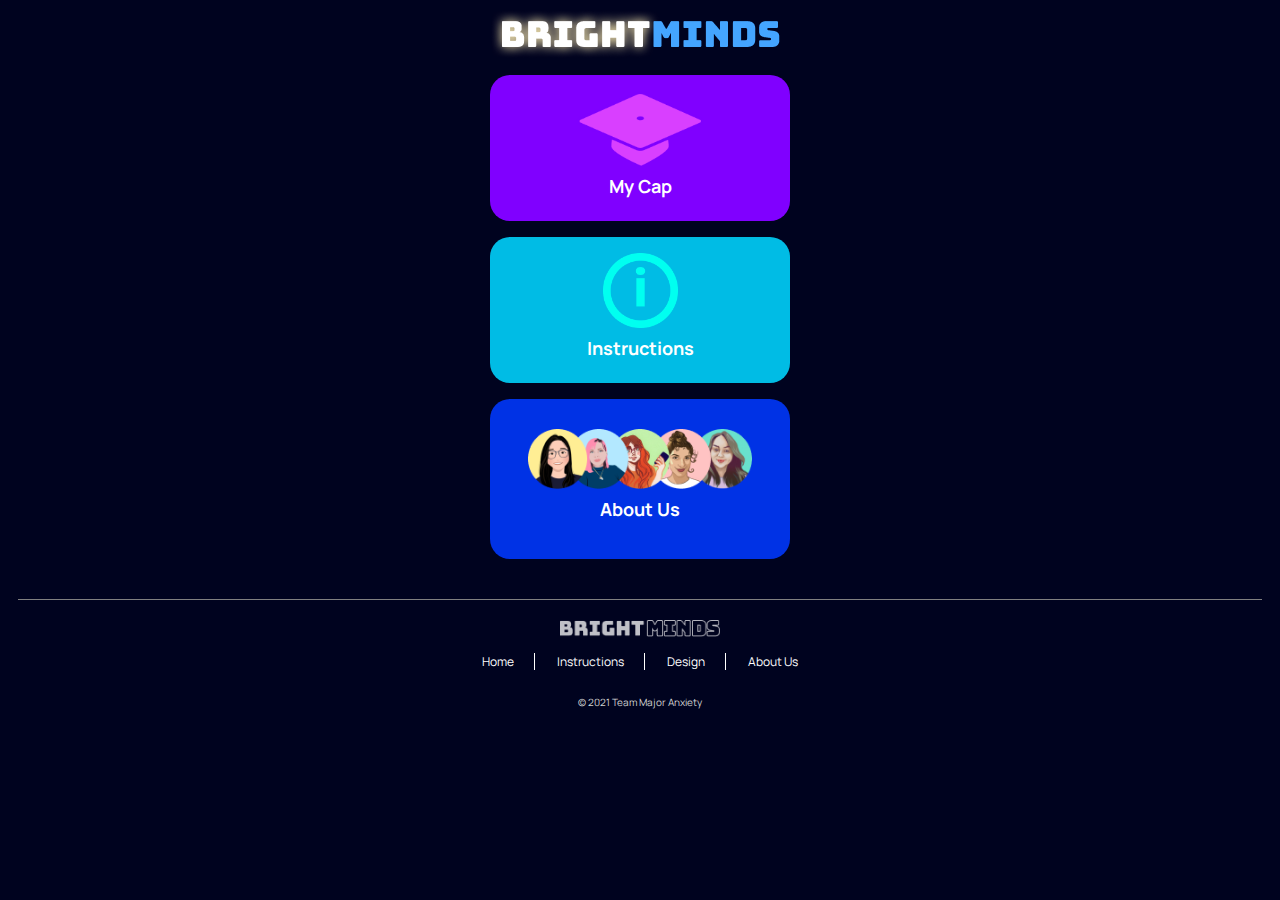
==== index.html @ 07a20e30 "Favicon Now Works" ====
<!DOCTYPE html>
<html lang="en">

<head>
    <meta charset="utf-8" />
    <title>BrightMinds</title>
    <link rel="preconnect" href="https://fonts.gstatic.com">
    <link href="https://fonts.googleapis.com/css2?family=Manrope:wght@200;300;400;500;600;700;800&display=swap" rel="stylesheet">
    <link rel="stylesheet" type="text/css" href="style.css">
    <meta name="viewport" content="width=device-width, minimum-scale=1.0, maximum-scale=1.0" />
    <link rel="apple-touch-icon" href="assets/apple-touch-icon.png">
</head>

<body>
    <header>
        <img class="brightmindsLogo" img src="assets/BrightMinds_Logo.png" alt="logo" style="display: block;">
    </header>

    <main>
        <a href="designLanding.html">
            <div class="categories" id="designCat">
                <div>
                    <img class="cat" src="assets/landing-cap-icon.png" alt="cap icon" style="height: 75px;">
                </div>
                    <h2>My Cap</h2>
            </div>
    </a>
    <a href="instructions.html">
        <div class="categories" id="instructionsCat">
            <div>
                <img class="cat" src="assets/landing-info-icon.png" alt="instructions icon" style="height: 75px;">
            </div>
                <h2>Instructions</h2>
        </div>
    </a>
    <a href="about.html">
        <div class="categories" id="aboutCat">
            <div>
                <img class="cat" src="assets/landing-meettheteam-icon.png" alt="about icon" style="height: 60px;">
            </div>
                <h2>About Us</h2>
        </div>
    </a>
    </main>

    <footer>
        <img class="brightmindsLogo" img src="assets/brightminds-footer-logo.png" alt="logo" style="width: 160px;">
        <div class="base">
            <a href="index.html">Home</a>
            <a href="instructions.html">Instructions</a>
            <a href="designLanding.html">Design</a>
            <a href="about.html" style="padding:0px; margin:0px; border-style: none;">About Us</a>
        </div>
    <p>&#169; 2021 Team Major Anxiety</p>
</footer>

</body>

</html>
---- style.css ----
html {
    background-color: #00031F;
    color: white;
    font-family: 'Manrope', sans-serif;
}

header {
    /* display: inline-block; */
}

main {
    margin-left: 0.625rem;
    margin-right: 0.625rem;
}

.brightmindsLogo {
    display: inline-block;
    margin: auto;
}

footer {
    display: block;
    text-align: center;
    margin: 40px 10px 20px 10px;
    padding-top: 20px;
    border-top: 1px solid gray;
    font-size: 0.75rem;
}

footer p {
    font-size: 0.625rem;
    margin-top: 0.75rem;
    color: lightgray;
}

.base {
    margin: 0.75rem 0rem;
}

.base a {
    padding-right: 20px;
    margin-right: 20px;
    border-right: 1px solid white;
}

h1 {
    display: inline-block;
    font-size: 20px;
    font-weight: bolder;
}

h2 {
    display: inline-block;
    font-size: 18px;
    font-weight: bolder;
}

h3 {
    display: inline-block;
    font-size: 16px;
    font-weight: bolder;
    line-height: normal;
}

h4 {
    display: inline-block;
    font-size: 14px;
    font-weight: bolder;
    line-height: normal;
}

h5 {
    display: inline-block;
    font-size: 14px;
    font-weight: bolder;
    line-height: normal;
    margin: 0;
}

h6 {
    display: inline-block;
    font-size: 14px;
    font-weight: bold;
    line-height: normal;
}

h7 {
    display: inline-block;
    font-size: 12px;
    font-weight: 400;
    line-height: normal;
}

p {
    display: inline-block;
    font-size: 14px;
    font-weight: 400;
    line-height: 175%;
    margin: 0;
}

.about {
    display: grid;
    grid-template-columns: 1fr 3fr;
    padding-top: 70px;
}

.abtMain {
    display: grid;
    text-align: center;
    grid-template-rows: 0.5fr 0.1fr 0.25fr;
    margin-left: auto;
    margin-right: auto;
}

.abtMain img {
    width: 120px;
}

.abtTxt {
    padding-left: 20px;
}

.categories {
    position: relative;
    width: 300px;
    height: 130px;
    margin: auto;
    margin-top: 1rem;
    padding-top: 1rem;
    border-radius: 20px;
    font-size: 20px;
}

.categories h2 {
    margin: 0px;
}

a {
    color: white;
    text-decoration: none;
}

#homeButton {
    width: 32px;
}

#teamTitle {
    display: block;
    border-bottom: 1px solid white;
    text-align: center;
    padding: 40px 0px 25px 0px;
}

#designCat,
#createNewCat {
    background-color: #8000FF;
    text-align: center;
}

#instructionsCat,
#presetCat {
    background-color: #00BCE5;
    text-align: center;
}

#aboutCat {
    background-color: #0032E5;
    text-align: center;
    padding-top: 1.9rem;
}


/* #capCanvas {
    position: absolute;
    top: 150px;
    left: 50px;
} */


/* Page Numbers in Premade Design */
.pageNumbers {
    /* display: inline-block;
    margin: auto; */
    text-align: center;
    margin-top: 2rem;
  }
  
.pageNumbers p {
    color: white;
    padding-right: 1.5rem;
    padding-left: 1.5rem;
    text-decoration: none;
  }

.pageNumbers img {
    padding-left: 1.5rem;
}

button {
    -webkit-appearance: none;
    -moz-appearance: none;
    appearance: none;
    border: none;
    background-color: transparent;
    position: relative;
}

/* Create Design Buttons above the canvas*/
#createTop {
    border: none;
    background-color: transparent;
    margin-top: 2rem;
    margin-bottom: 3rem;
    
}

#createTop img {
    border: none;
    background-color: transparent;
    width: 150%;
}

#undo {
    padding-right: 1rem;
}

#redo {
    padding-right: 1rem;
}

#rotate {
    border: none;
    background-color: transparent;
    margin-left: 3rem;
}

#editSave {
    display: inline-block;
    float: right;
    padding: 1rem 1.8rem;
    margin-right: 1rem;
    border-radius: 0.3rem;
    border-style: none;
    background-color: #44A5FF;
    color: white;
}
    
#editSave p {
    font-size: 2.2rem;
    font-weight: 700;
    letter-spacing: 0.1rem;
    line-height: normal;
}

/* #preview {
    border: none;
    background-color: transparent;
    color: white;
}

#preview p {
    font-size: 0.813rem;
    font-weight: 400;
    letter-spacing: 0.1rem;
} */


/* Colorpicker */
#colorPicker {
    width: 30%;
    float: left;
}

input[type=color] {
    -webkit-appearance: none;
    -moz-appearance: none;
    appearance: none;

    border: none;
    border-radius: 20px;
    width: 45px;
    height: 20px;
    margin-right: 5px;
    position: relative;
}

#tools {
    margin-top: 1rem;
}

#tools p {
    text-align: left;
    font-size: 2rem;
    font-weight: 700;
    letter-spacing: 0.1rem;
}

/* Radiobuttons */
#pen {
    /* display: inline-block; */
    float: right;
    width: 70%;
}

input[type=radio] {
    -webkit-appearance: none;
    -moz-appearance: none;
    appearance: none;
    border-radius: 50%;
    width: 15px;
    height: 15px;
    border: 2px solid white;
    background-color: white;
    margin-right: 2rem;
    position: relative;
  }

input[type=radio]:checked {
    border-width: 6px;
    border-color: #006ED3;
    background-color: white;
}

#small {
    width: 50px;
    height: 50px;
}

#medium {
    width: 70px;
    height: 70px;
}

#large {
    width: 90px;
    height: 90px;
}

#xlarge {
    width: 110px;
    height: 110px;
}

#eraser {
    border: none;
    background-color: transparent;
}

/* Instructions */
#carrotMenu {
    padding-bottom: 5rem;
    display: inline-block;
}

#carrotMenu img{
    float: right;
    width: 35px;
    margin-top: 0.7rem;
    padding-right: 4rem;
}

/* Preset cards */
#presets img{
    width: 150px;
}

#presets div{
    display: inline-block;
    padding: 0.4rem 0.4rem 3rem 0.4rem;
    margin: 1rem 0.4rem 0.2rem 0.4rem;
    background-color: #283D72;
    border-radius: 0.4rem;
}
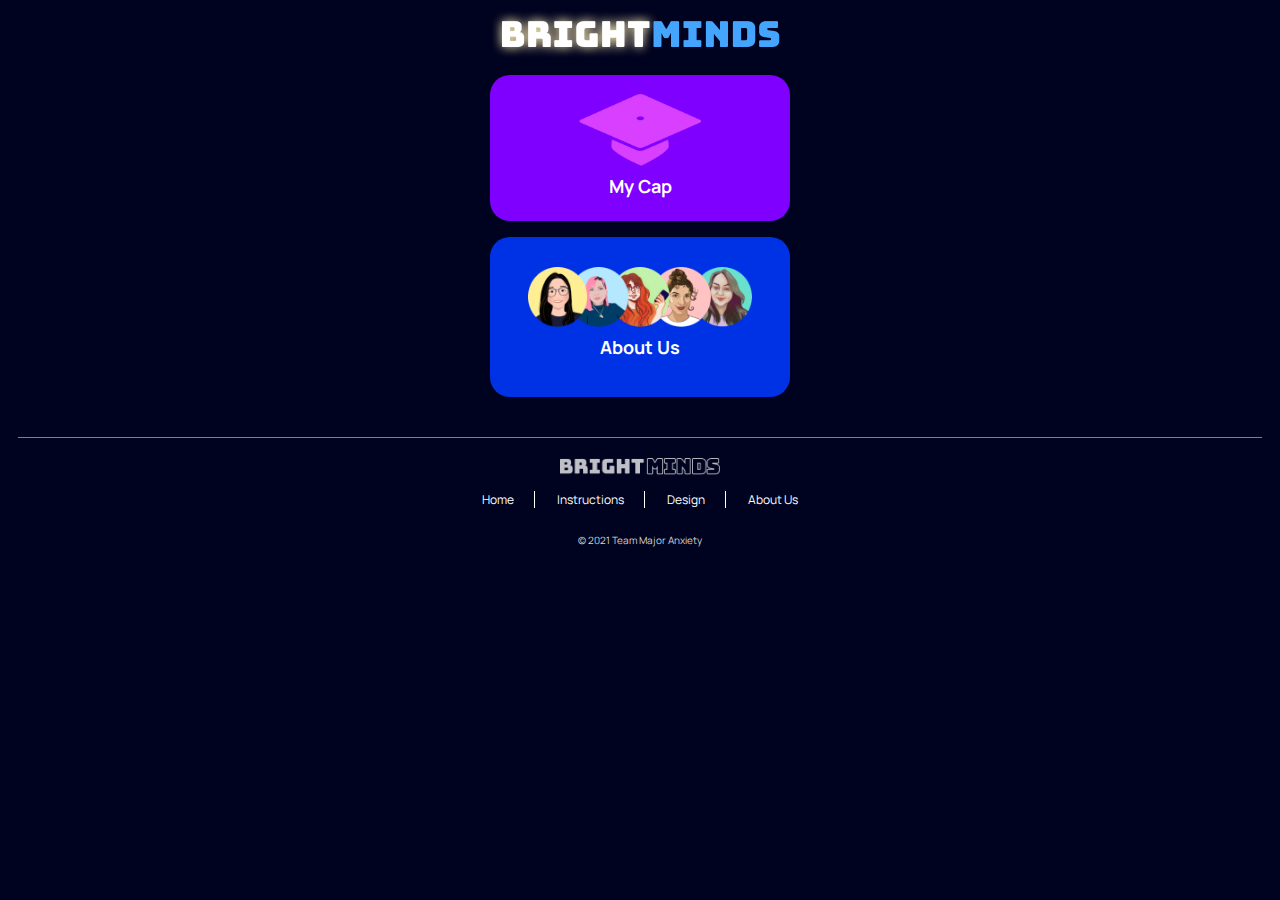
==== commit 2142fdea: "Changed profile img" ====
--- a/index.html
+++ b/index.html
@@ -9,11 +9,12 @@
     <link rel="stylesheet" type="text/css" href="style.css">
     <meta name="viewport" content="width=device-width, minimum-scale=1.0, maximum-scale=1.0" />
     <link rel="apple-touch-icon" href="assets/apple-touch-icon.png">
+    <link rel="icon" href="assets/apple-touch-icon.png" type="image">
 </head>
 
 <body>
     <header>
-        <img class="brightmindsLogo" img src="assets/BrightMinds_Logo.png" alt="logo" style="display: block;">
+        <img class="brightmindsLogo" img src="assets/BrightMinds_Logo.png" alt="logo">
     </header>
 
     <main>
@@ -25,14 +26,14 @@
                     <h2>My Cap</h2>
             </div>
     </a>
-    <a href="instructions.html">
+    <!-- <a href="instructions.html">
         <div class="categories" id="instructionsCat">
             <div>
                 <img class="cat" src="assets/landing-info-icon.png" alt="instructions icon" style="height: 75px;">
             </div>
                 <h2>Instructions</h2>
         </div>
-    </a>
+    </a> -->
     <a href="about.html">
         <div class="categories" id="aboutCat">
             <div>
@@ -44,7 +45,7 @@
     </main>
 
     <footer>
-        <img class="brightmindsLogo" img src="assets/brightminds-footer-logo.png" alt="logo" style="width: 160px;">
+        <img class="footerLogo" img src="assets/brightminds-footer-logo.png" alt="logo" style="width: 160px;">
         <div class="base">
             <a href="index.html">Home</a>
             <a href="instructions.html">Instructions</a>
--- a/style.css
+++ b/style.css
@@ -2,10 +2,6 @@
     background-color: #00031F;
     color: white;
     font-family: 'Manrope', sans-serif;
-}
-
-header {
-    /* display: inline-block; */
 }
 
 main {
@@ -13,9 +9,20 @@
     margin-right: 0.625rem;
 }
 
+.homeButton {
+    /* width: 10%; */
+    float: left;
+}
+
+.topLogo {
+    width: 20%;
+    display: inline-block;
+}
+
 .brightmindsLogo {
-    display: inline-block;
-    margin: auto;
+    display: block;
+    margin-left: auto;
+    margin-right: auto;
 }
 
 footer {
@@ -97,6 +104,11 @@
     font-weight: 400;
     line-height: 175%;
     margin: 0;
+}
+
+.button {
+    font-size: 16px;
+    font-weight: bold;
 }
 
 .about {
@@ -141,15 +153,11 @@
     text-decoration: none;
 }
 
-#homeButton {
-    width: 32px;
-}
-
 #teamTitle {
     display: block;
     border-bottom: 1px solid white;
     text-align: center;
-    padding: 40px 0px 25px 0px;
+    padding: 20px 0px 25px 0px;
 }
 
 #designCat,
@@ -204,6 +212,11 @@
     border: none;
     background-color: transparent;
     position: relative;
+    color: white;
+    font-size: 1rem;
+    text-transform: uppercase;
+    letter-spacing: 0.05rem;
+    font-weight: bold;
 }
 
 /* Create Design Buttons above the canvas*/
@@ -212,7 +225,6 @@
     background-color: transparent;
     margin-top: 2rem;
     margin-bottom: 3rem;
-    
 }
 
 #createTop img {
@@ -236,7 +248,6 @@
 }
 
 #editSave {
-    display: inline-block;
     float: right;
     padding: 1rem 1.8rem;
     margin-right: 1rem;
@@ -267,9 +278,14 @@
 
 
 /* Colorpicker */
-#colorPicker {
+#cp {
     width: 30%;
     float: left;
+    height: 172px;
+}
+
+#cp p {
+    margin-bottom: 20px;
 }
 
 input[type=color] {
@@ -278,15 +294,14 @@
     appearance: none;
 
     border: none;
-    border-radius: 20px;
-    width: 45px;
-    height: 20px;
-    margin-right: 5px;
-    position: relative;
+    border-radius: 10px;
+    width: 200px;
+    height: 70px;
+    padding: 10px;
 }
 
 #tools {
-    margin-top: 1rem;
+    margin-top: 2rem;
 }
 
 #tools p {
@@ -300,7 +315,7 @@
 #pen {
     /* display: inline-block; */
     float: right;
-    width: 70%;
+    width: 65%;
 }
 
 input[type=radio] {
@@ -314,7 +329,7 @@
     background-color: white;
     margin-right: 2rem;
     position: relative;
-  }
+}
 
 input[type=radio]:checked {
     border-width: 6px;
@@ -362,13 +377,108 @@
 
 /* Preset cards */
 #presets img{
-    width: 150px;
+    width: 140px;
 }
 
 #presets div{
     display: inline-block;
-    padding: 0.4rem 0.4rem 3rem 0.4rem;
+    padding: 0.4rem;
     margin: 1rem 0.4rem 0.2rem 0.4rem;
     background-color: #283D72;
     border-radius: 0.4rem;
+}
+
+/*Preset Modal*/
+.presetModal {
+    display: none; /* Hidden by default */
+    position: fixed; /* Stay in place */
+    z-index: 1; /* Sit on top */
+    left: 0;
+    top: 0;
+    width: 100%; /* Full width */
+    height: 100%; /* Full height */
+    overflow: auto; /* Enable scroll if needed */
+    background-color: #283D72; /* Fallback color */
+}
+  
+/* Modal Content/Box */
+.modal-content {
+    background-color: #283D72;;
+    margin: 15% auto; /* 15% from the top and centered */
+    padding: 20px;
+    border-style: none;
+    width: 80%; /* Could be more or less, depending on screen size */
+  }
+
+/* Connect to Cap button */
+.connect {
+    color: #6FAE3D;
+    text-align: center;
+    font-size: 1.2rem;
+    font-weight: bolder;
+}
+  
+/* The Close Button */
+.close {
+    color: #aaa;
+    text-align: center;
+    font-size: 1.2rem;
+    font-weight: bold;
+}
+
+/* Loading Cap Image within loader*/
+.loading {
+    display: block;
+    margin-top: 25%;
+    margin-left: auto;
+    margin-right: auto;
+    background: url("assets/loading-cap.png") center no-repeat;
+    background-size: 60%;
+}
+
+.loader {
+    z-index: -1;
+    border: 5px solid #00031F;
+    border-top: 5px solid #44A5FF; /* Blue */
+    border-right: 5px solid #44A5FF; /* Blue */
+    border-radius: 50%;
+    width: 280px;
+    height: 280px;
+    margin-left: auto;
+    margin-right: auto;
+    position: relative;
+    animation: spin 2s infinite;
+    transition-timing-function: cubic-bezier(0.1, 0.7, 1.0, 0.1);
+  }
+  
+@keyframes spin {
+    0% { transform: rotate(0deg); }
+    100% { transform: rotate(360deg); }
+}
+
+/* Image div for Successful and Failed state */
+.loadingIMG {
+    margin-top: 25%;
+    margin-left: auto;
+    margin-right: auto;
+    text-align: center;
+}
+
+/* Loading message */
+.message {
+    text-align: center;
+    margin-right: auto;
+    margin-left: auto;
+    padding: 1rem;
+}
+
+.message p {
+    font-size: 1rem;
+}
+
+#retryButton {
+    background-color: #44A5FF;
+    padding: 0.9rem 3.3rem;
+    margin-top: 2rem;
+    border-radius: 3px;
 }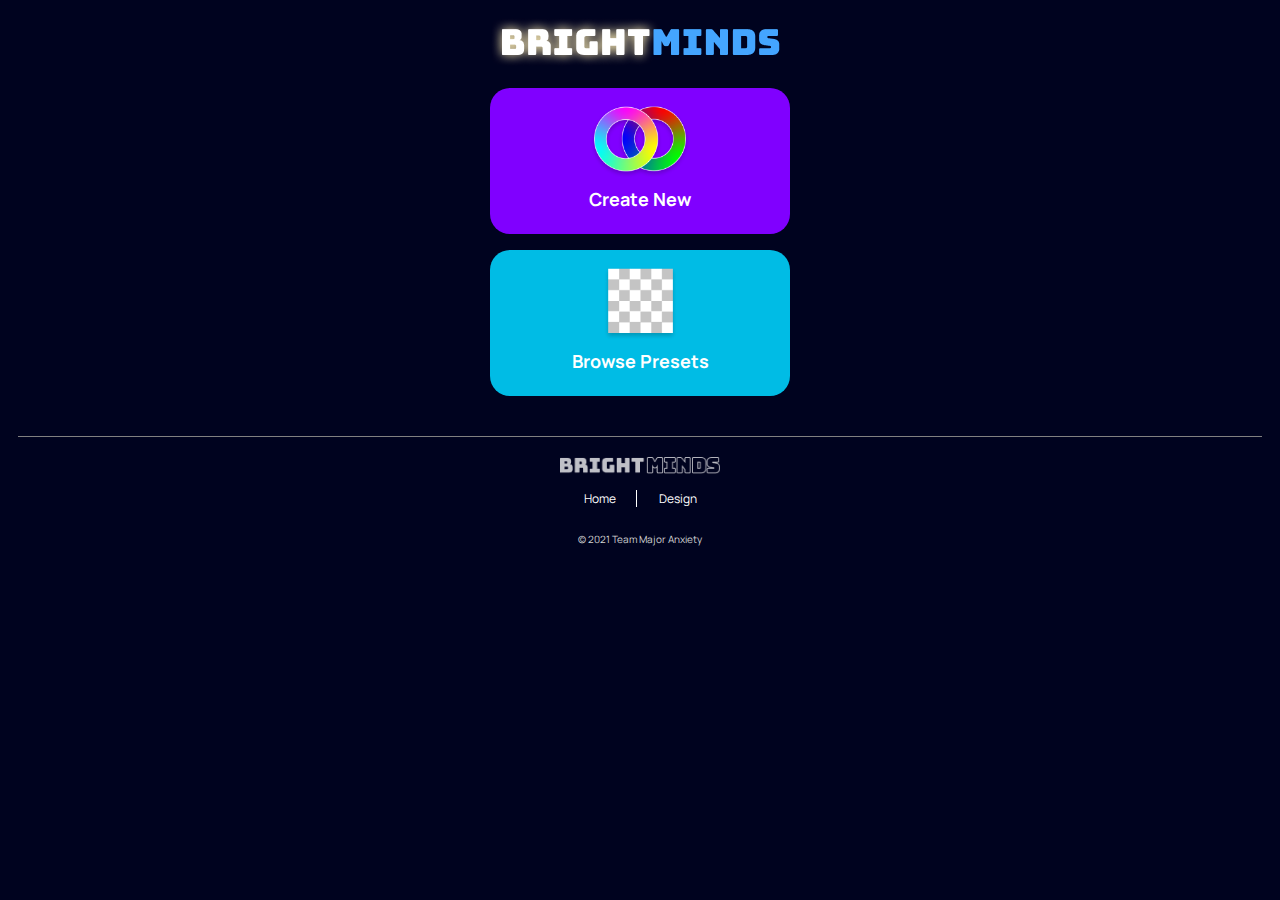
==== commit 68373dff: "Fixed header alignment" ====
--- a/index.html
+++ b/index.html
@@ -14,47 +14,34 @@
 
 <body>
     <header>
-        <img class="brightmindsLogo" img src="assets/BrightMinds_Logo.png" alt="logo">
+            <a href="index.html">
+                <img src="assets/BrightMinds_Logo.png" alt="logo">
+            </a>
     </header>
-
     <main>
-        <a href="designLanding.html">
-            <div class="categories" id="designCat">
-                <div>
-                    <img class="cat" src="assets/landing-cap-icon.png" alt="cap icon" style="height: 75px;">
-                </div>
-                    <h2>My Cap</h2>
+        <a href="create.html">
+            <div class="categories" id="createNewCat">
+                <div><img src="assets/color-wheel-icon.png" alt="logo" style="height: 75px;"></div>
+                <h2>Create New</h2>
             </div>
-    </a>
-    <!-- <a href="instructions.html">
-        <div class="categories" id="instructionsCat">
-            <div>
-                <img class="cat" src="assets/landing-info-icon.png" alt="instructions icon" style="height: 75px;">
+        </a>
+        <a href="preset.html">
+            <div class="categories" id="presetCat">
+                <div><img src="assets/browse-preset-icon.png" alt="logo" style="height: 75px;"></div>
+                <h2>Browse Presets</h2>
             </div>
-                <h2>Instructions</h2>
-        </div>
-    </a> -->
-    <a href="about.html">
-        <div class="categories" id="aboutCat">
-            <div>
-                <img class="cat" src="assets/landing-meettheteam-icon.png" alt="about icon" style="height: 60px;">
-            </div>
-                <h2>About Us</h2>
-        </div>
-    </a>
+        </a>
     </main>
-
     <footer>
         <img class="footerLogo" img src="assets/brightminds-footer-logo.png" alt="logo" style="width: 160px;">
         <div class="base">
-            <a href="index.html">Home</a>
-            <a href="instructions.html">Instructions</a>
-            <a href="designLanding.html">Design</a>
-            <a href="about.html" style="padding:0px; margin:0px; border-style: none;">About Us</a>
+            <a href="index.html" style="border-right: 1px solid white;">Home</a>
+            <!-- <a href="instructions.html">Instructions</a> -->
+            <a href="designLanding.html" style="padding:0px; margin:0;">Design</a>
+            <!-- <a href="about.html" style="padding:0px; margin:0px; border-style: none;">About Us</a> -->
         </div>
     <p>&#169; 2021 Team Major Anxiety</p>
 </footer>
-
 </body>
 
 </html>--- a/style.css
+++ b/style.css
@@ -9,20 +9,25 @@
     margin-right: 0.625rem;
 }
 
+header {
+    margin-top: 1rem;
+    margin-left: 0.5rem;
+    margin-right: 0.5rem;
+    text-align: center;
+}
+
 .homeButton {
-    /* width: 10%; */
     float: left;
 }
 
 .topLogo {
-    width: 20%;
-    display: inline-block;
+    padding-top: 1rem;
+    text-align: center;
 }
 
 .brightmindsLogo {
-    display: block;
-    margin-left: auto;
-    margin-right: auto;
+    display: inline-block;
+    text-align: center;
 }
 
 footer {
@@ -42,12 +47,12 @@
 
 .base {
     margin: 0.75rem 0rem;
+    text-align: center;
 }
 
 .base a {
     padding-right: 20px;
     margin-right: 20px;
-    border-right: 1px solid white;
 }
 
 h1 {
@@ -185,45 +190,19 @@
     left: 50px;
 } */
 
-
-/* Page Numbers in Premade Design */
-.pageNumbers {
-    /* display: inline-block;
-    margin: auto; */
-    text-align: center;
-    margin-top: 2rem;
-  }
-  
-.pageNumbers p {
-    color: white;
-    padding-right: 1.5rem;
-    padding-left: 1.5rem;
-    text-decoration: none;
-  }
-
-.pageNumbers img {
-    padding-left: 1.5rem;
-}
-
-button {
-    -webkit-appearance: none;
-    -moz-appearance: none;
-    appearance: none;
-    border: none;
-    background-color: transparent;
-    position: relative;
-    color: white;
-    font-size: 1rem;
-    text-transform: uppercase;
-    letter-spacing: 0.05rem;
-    font-weight: bold;
-}
+#cree {
+    position: fixed;
+    left: 0;
+    top: 0;
+}
+
 
 /* Create Design Buttons above the canvas*/
+
 #createTop {
     border: none;
     background-color: transparent;
-    margin-top: 2rem;
+    margin-top: 4rem;
     margin-bottom: 3rem;
 }
 
@@ -234,10 +213,14 @@
 }
 
 #undo {
+    border: none;
+    background-color: transparent;
     padding-right: 1rem;
 }
 
 #redo {
+    border: none;
+    background-color: transparent;
     padding-right: 1rem;
 }
 
@@ -256,7 +239,7 @@
     background-color: #44A5FF;
     color: white;
 }
-    
+
 #editSave p {
     font-size: 2.2rem;
     font-weight: 700;
@@ -264,6 +247,7 @@
     line-height: normal;
 }
 
+
 /* #preview {
     border: none;
     background-color: transparent;
@@ -292,7 +276,6 @@
     -webkit-appearance: none;
     -moz-appearance: none;
     appearance: none;
-
     border: none;
     border-radius: 10px;
     width: 200px;
@@ -311,7 +294,9 @@
     letter-spacing: 0.1rem;
 }
 
+
 /* Radiobuttons */
+
 #pen {
     /* display: inline-block; */
     float: right;
@@ -362,35 +347,37 @@
     background-color: transparent;
 }
 
+
 /* Instructions */
-#carrotMenu {
+
+/* #carrotMenu {
     padding-bottom: 5rem;
     display: inline-block;
 }
 
-#carrotMenu img{
+#carrotMenu img {
     float: right;
     width: 35px;
     margin-top: 0.7rem;
     padding-right: 4rem;
-}
+} */
 
 /* Preset cards */
 #presets img{
-    width: 140px;
-}
-
-#presets div{
+    width: 8rem;
+}
+
+#presets div {
     display: inline-block;
     padding: 0.4rem;
     margin: 1rem 0.4rem 0.2rem 0.4rem;
-    background-color: #283D72;
+    border: 0.5rem solid #4465B8;
     border-radius: 0.4rem;
 }
 
 /*Preset Modal*/
 .presetModal {
-    display: none; /* Hidden by default */
+    /* display: none; Hidden by default */
     position: fixed; /* Stay in place */
     z-index: 1; /* Sit on top */
     left: 0;
@@ -398,32 +385,63 @@
     width: 100%; /* Full width */
     height: 100%; /* Full height */
     overflow: auto; /* Enable scroll if needed */
-    background-color: #283D72; /* Fallback color */
-}
-  
+}
+
 /* Modal Content/Box */
-.modal-content {
-    background-color: #283D72;;
-    margin: 15% auto; /* 15% from the top and centered */
-    padding: 20px;
-    border-style: none;
-    width: 80%; /* Could be more or less, depending on screen size */
-  }
+.modal {
+    display: block;
+    margin: auto; /* 15% from the top and centered */
+    padding: 1rem;
+    padding-bottom: 1.8rem;
+    border-radius: 0.5rem;
+    background: #0F245B;
+    width: 60%; /* Could be more or less, depending on screen size */ 
+    text-align: center;
+}
+
+.modal img {
+    margin-bottom: 1.5rem;
+    text-align: center;
+    width: 100%;
+}
+
+/* Buttons: Aligns buttons */
+.buttons {
+    margin-left: auto;
+    margin-right: auto;
+    width: 100%;
+    text-align: center;
+}
 
 /* Connect to Cap button */
-.connect {
-    color: #6FAE3D;
-    text-align: center;
-    font-size: 1.2rem;
-    font-weight: bolder;
+.connectButton {
+    width: 12rem;
+    background-color: #6FAE3D;
+    color: white;
+    padding: 1rem 1.5rem;
+    border-radius: 0.3rem;
+    border: none;
+    text-align: center;
+    font-size: 0.8rem;
+    font-weight: bold;
+    letter-spacing: 0.05rem;
+    text-transform: uppercase;
+    margin-bottom: 1rem;
 }
   
 /* The Close Button */
-.close {
-    color: #aaa;
-    text-align: center;
-    font-size: 1.2rem;
-    font-weight: bold;
+.closeButton {
+    width: 12rem;
+    background-color: #0F245B;
+    color: white;
+    padding: 1rem 1.5rem;
+    border-radius: 0.3rem;
+    border: 0.05rem solid white;
+    text-align: center;
+    font-size: 0.8rem;
+    font-weight: lighter;
+    letter-spacing: 0.05rem;
+    text-transform: uppercase;
 }
 
 /* Loading Cap Image within loader*/
@@ -477,8 +495,15 @@
 }
 
 #retryButton {
+    text-align: center;
     background-color: #44A5FF;
     padding: 0.9rem 3.3rem;
     margin-top: 2rem;
     border-radius: 3px;
+    border: none;
+    color: white;
+    font-size: 0.8rem;
+    text-transform: uppercase;
+    font-weight: bolder;
+    letter-spacing: 0.05rem;
 }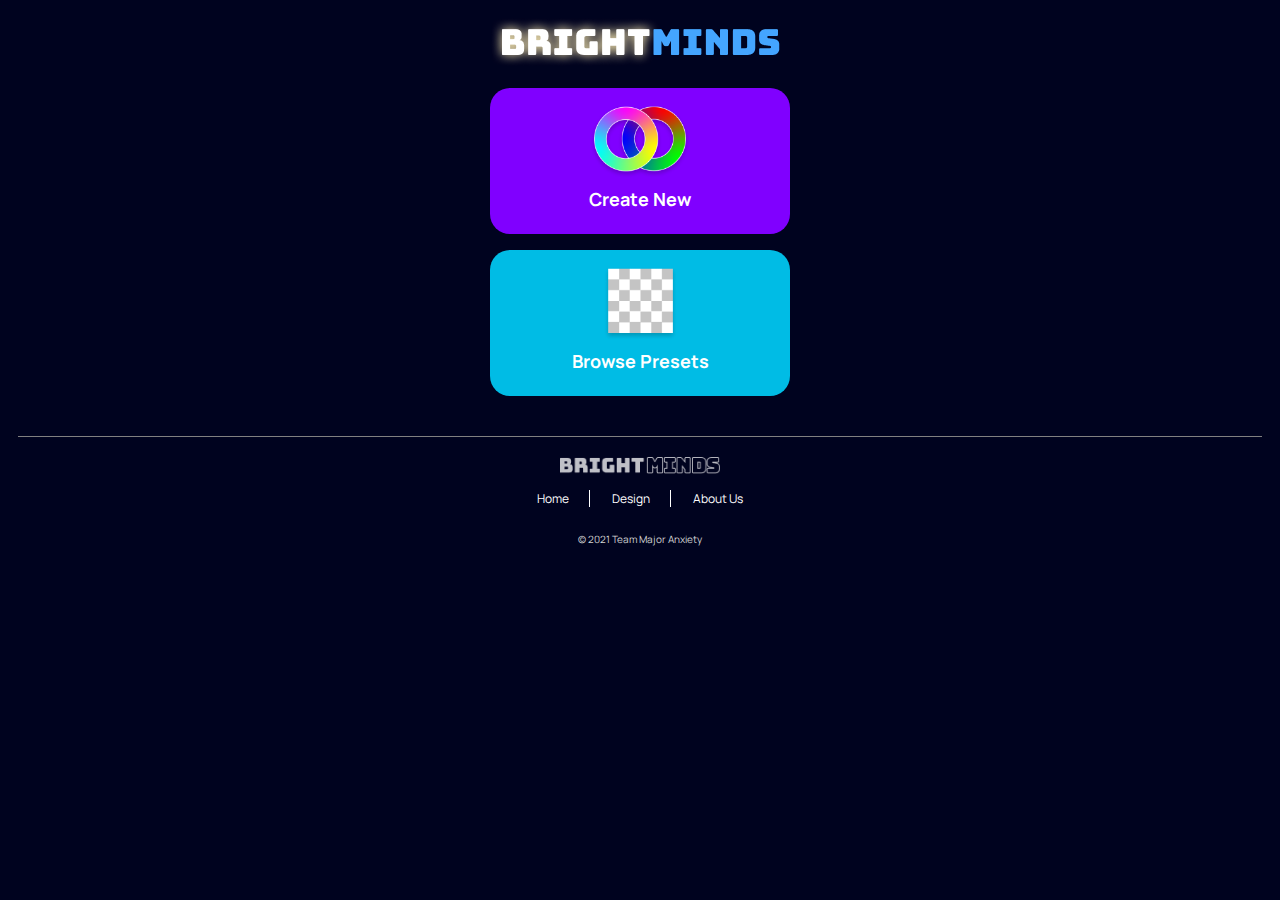
==== commit 00218a91: "ereaser changes" ====
--- a/index.html
+++ b/index.html
@@ -14,9 +14,11 @@
 
 <body>
     <header>
-            <a href="index.html">
-                <img src="assets/BrightMinds_Logo.png" alt="logo">
-            </a>
+
+        <a href="index.html">
+            <img src="assets/BrightMinds_Logo.png" alt="logo">
+        </a>
+
     </header>
     <main>
         <a href="create.html">
@@ -37,11 +39,12 @@
         <div class="base">
             <a href="index.html" style="border-right: 1px solid white;">Home</a>
             <!-- <a href="instructions.html">Instructions</a> -->
-            <a href="designLanding.html" style="padding:0px; margin:0;">Design</a>
+            <a href="index.html" style="border-right: 1px solid white;">Design</a>
             <!-- <a href="about.html" style="padding:0px; margin:0px; border-style: none;">About Us</a> -->
+            <a href="about.html" style="padding:0px; margin:0;">About Us</a>
         </div>
-    <p>&#169; 2021 Team Major Anxiety</p>
-</footer>
+        <p>&#169; 2021 Team Major Anxiety</p>
+    </footer>
 </body>
 
 </html>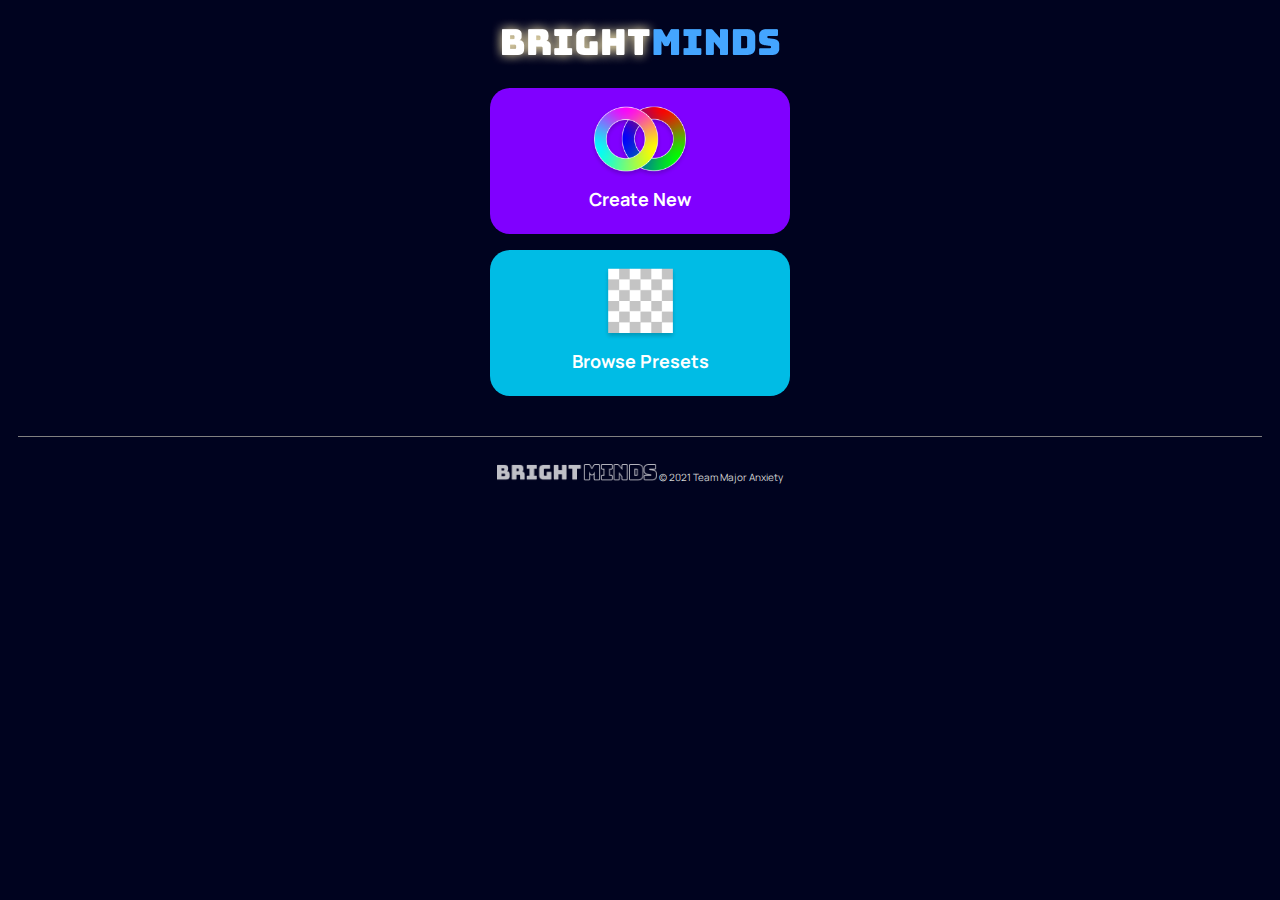
==== commit 763d3bf7: "Delete nav in footer" ====
--- a/index.html
+++ b/index.html
@@ -14,11 +14,9 @@
 
 <body>
     <header>
-
-        <a href="index.html">
-            <img src="assets/BrightMinds_Logo.png" alt="logo">
-        </a>
-
+            <a href="index.html">
+                <img src="assets/BrightMinds_Logo.png" alt="logo">
+            </a>
     </header>
     <main>
         <a href="create.html">
@@ -36,15 +34,8 @@
     </main>
     <footer>
         <img class="footerLogo" img src="assets/brightminds-footer-logo.png" alt="logo" style="width: 160px;">
-        <div class="base">
-            <a href="index.html" style="border-right: 1px solid white;">Home</a>
-            <!-- <a href="instructions.html">Instructions</a> -->
-            <a href="index.html" style="border-right: 1px solid white;">Design</a>
-            <!-- <a href="about.html" style="padding:0px; margin:0px; border-style: none;">About Us</a> -->
-            <a href="about.html" style="padding:0px; margin:0;">About Us</a>
-        </div>
-        <p>&#169; 2021 Team Major Anxiety</p>
-    </footer>
+    <p>&#169; 2021 Team Major Anxiety</p>
+</footer>
 </body>
 
 </html>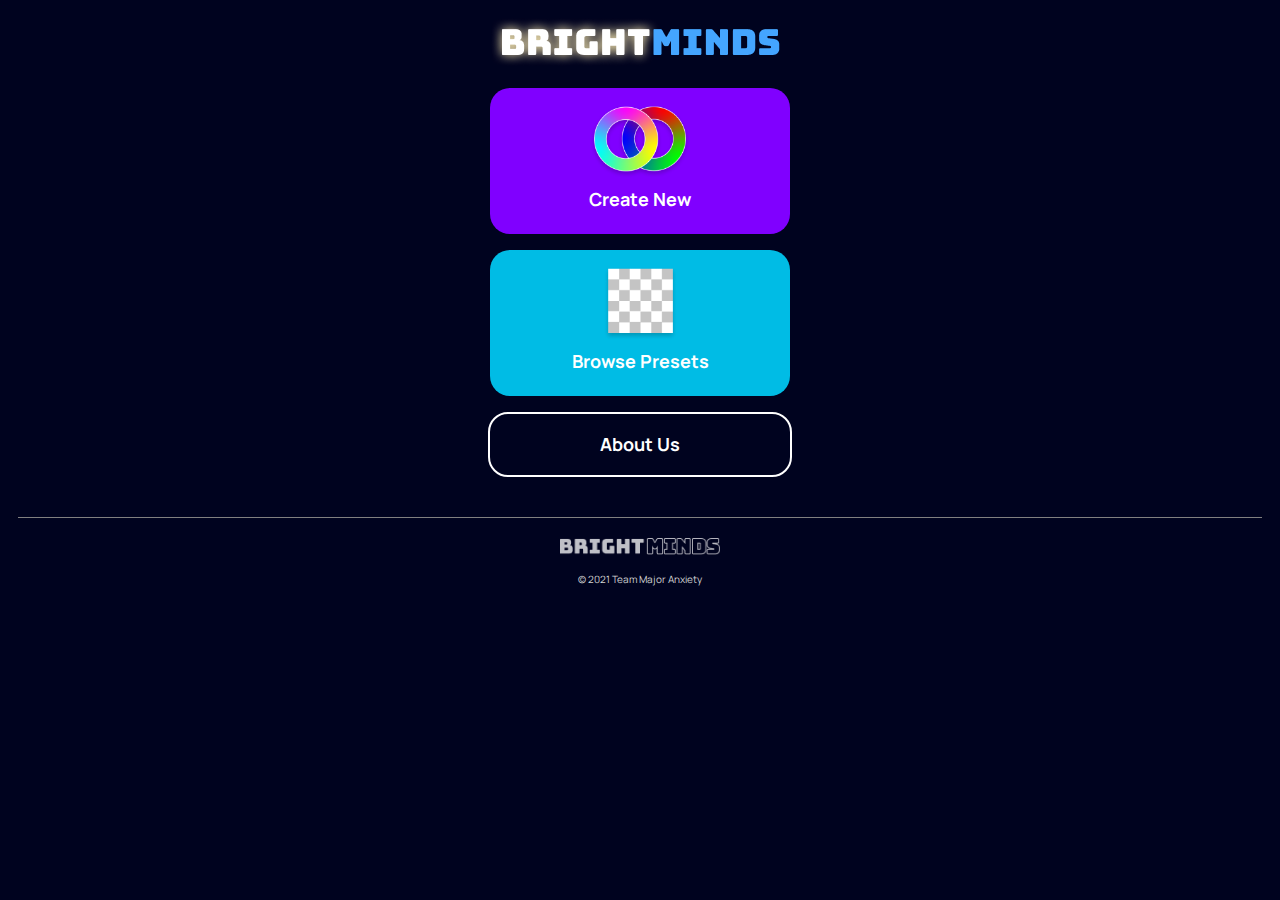
==== commit a5dd1736: "+ About Us to Index, deleted nav in footer" ====
--- a/index.html
+++ b/index.html
@@ -14,9 +14,11 @@
 
 <body>
     <header>
-            <a href="index.html">
-                <img src="assets/BrightMinds_Logo.png" alt="logo">
-            </a>
+
+        <a href="index.html">
+            <img src="assets/BrightMinds_Logo.png" alt="logo">
+        </a>
+
     </header>
     <main>
         <a href="create.html">
@@ -31,11 +33,18 @@
                 <h2>Browse Presets</h2>
             </div>
         </a>
+        <a href="about.html">
+            <div class="categories" id="aboutCat">
+                <h2>About Us</h2>
+            </div>
+        </a>
     </main>
     <footer>
-        <img class="footerLogo" img src="assets/brightminds-footer-logo.png" alt="logo" style="width: 160px;">
-    <p>&#169; 2021 Team Major Anxiety</p>
-</footer>
+        <div>
+            <img class="footerLogo" img src="assets/brightminds-footer-logo.png" alt="logo" style="width: 160px;">
+        </div>
+        <p>&#169; 2021 Team Major Anxiety</p>
+    </footer>
 </body>
 
 </html>--- a/style.css
+++ b/style.css
@@ -153,6 +153,12 @@
     margin: 0px;
 }
 
+#aboutCat {
+    height: 60px;
+    background: none;
+    border: 2px solid white;
+}
+
 a {
     color: white;
     text-decoration: none;
@@ -178,9 +184,10 @@
 }
 
 #aboutCat {
-    background-color: #0032E5;
-    text-align: center;
-    padding-top: 1.9rem;
+    background-color: none;
+    text-align: center;
+    height: 45px;
+    top: 50%;
 }
 
 
